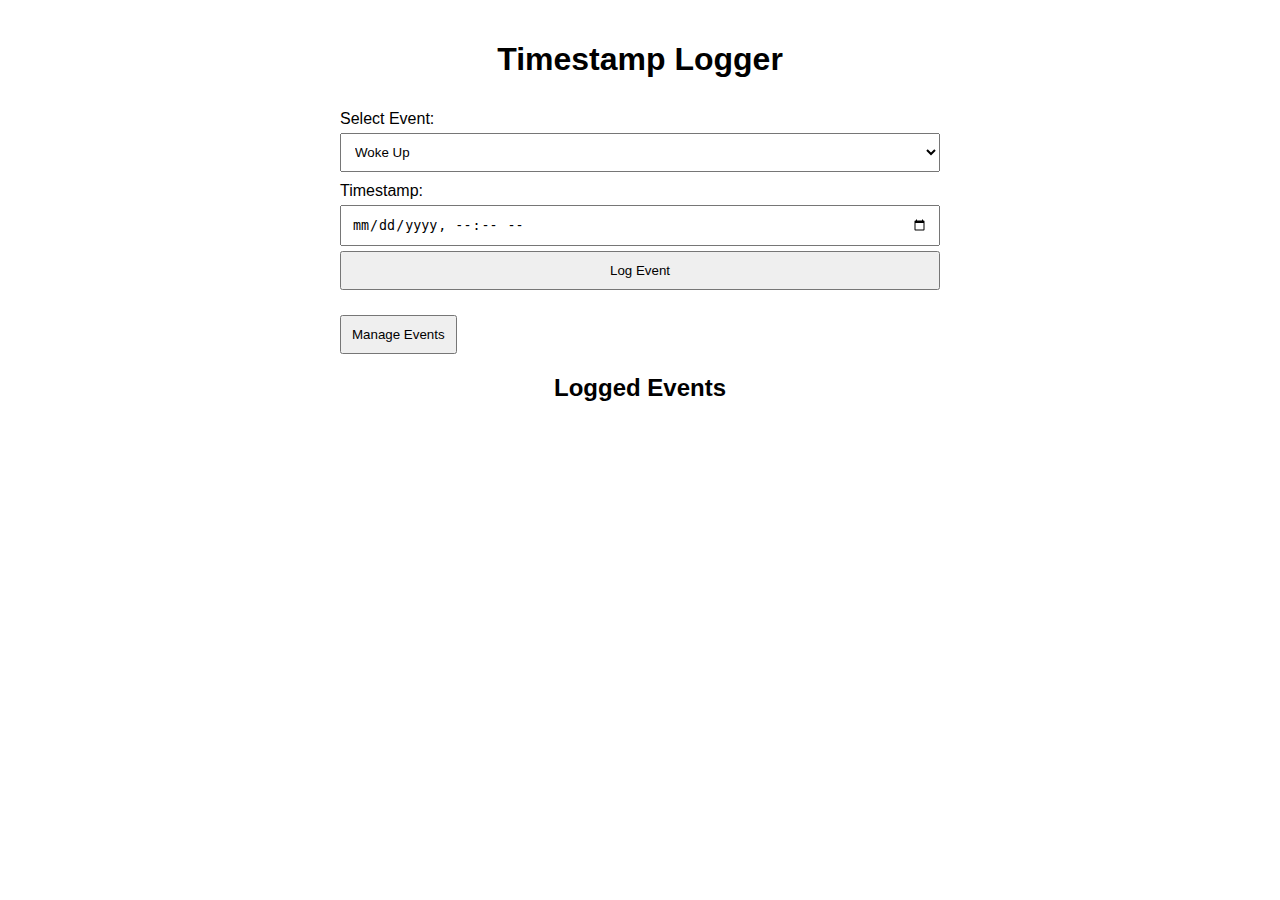
==== index.html @ c0b9a7fa "timestamp logger web created by o1" ====
<!DOCTYPE html>
<html lang="en">
<head>
    <!--
    The head section includes meta tags for responsiveness and links to the CSS stylesheet.
    -->
    <meta charset="UTF-8">
    <meta name="viewport" content="width=device-width, initial-scale=1.0">
    <title>Timestamp Logger</title>
    <link rel="stylesheet" href="styles.css">
</head>
<body>
    <!-- Main container -->
    <div class="container">
        <h1>Timestamp Logger</h1>
        <!-- Event selection form -->
        <form id="event-form">
            <label for="event-select">Select Event:</label>
            <select id="event-select"></select>

            <label for="event-time">Timestamp:</label>
            <input type="datetime-local" id="event-time">

            <button type="submit">Log Event</button>
        </form>

        <!-- Button to navigate to event management page -->
        <button id="manage-events-btn">Manage Events</button>

        <!-- Section to display logged events -->
        <h2>Logged Events</h2>
        <ul id="event-list"></ul>
    </div>

    <!-- Link to the JavaScript file -->
    <script src="app.js"></script>
</body>
</html>
---- styles.css ----
/* 
The CSS file for styling and responsive design.
*/

body {
    font-family: Arial, sans-serif;
    margin: 0;
    padding: 0;
}

/* Container styling */
.container {
    max-width: 600px;
    margin: auto;
    padding: 20px;
}

/* Responsive headings */
h1, h2 {
    text-align: center;
}

/* Form styling */
form {
    display: flex;
    flex-direction: column;
    margin-bottom: 20px;
}

label {
    margin-top: 10px;
}

input, select, button {
    padding: 10px;
    margin-top: 5px;
}

button {
    cursor: pointer;
}

/* Event list styling */
#event-list, #manage-event-list {
    list-style-type: none;
    padding: 0;
}

#event-list li, #manage-event-list li {
    background-color: #f9f9f9;
    margin-bottom: 10px;
    padding: 10px;
    border: 1px solid #ddd;
}

/* Buttons within the event management list */
.manage-buttons {
    display: flex;
    justify-content: flex-end;
}

.manage-buttons button {
    margin-left: 10px;
}
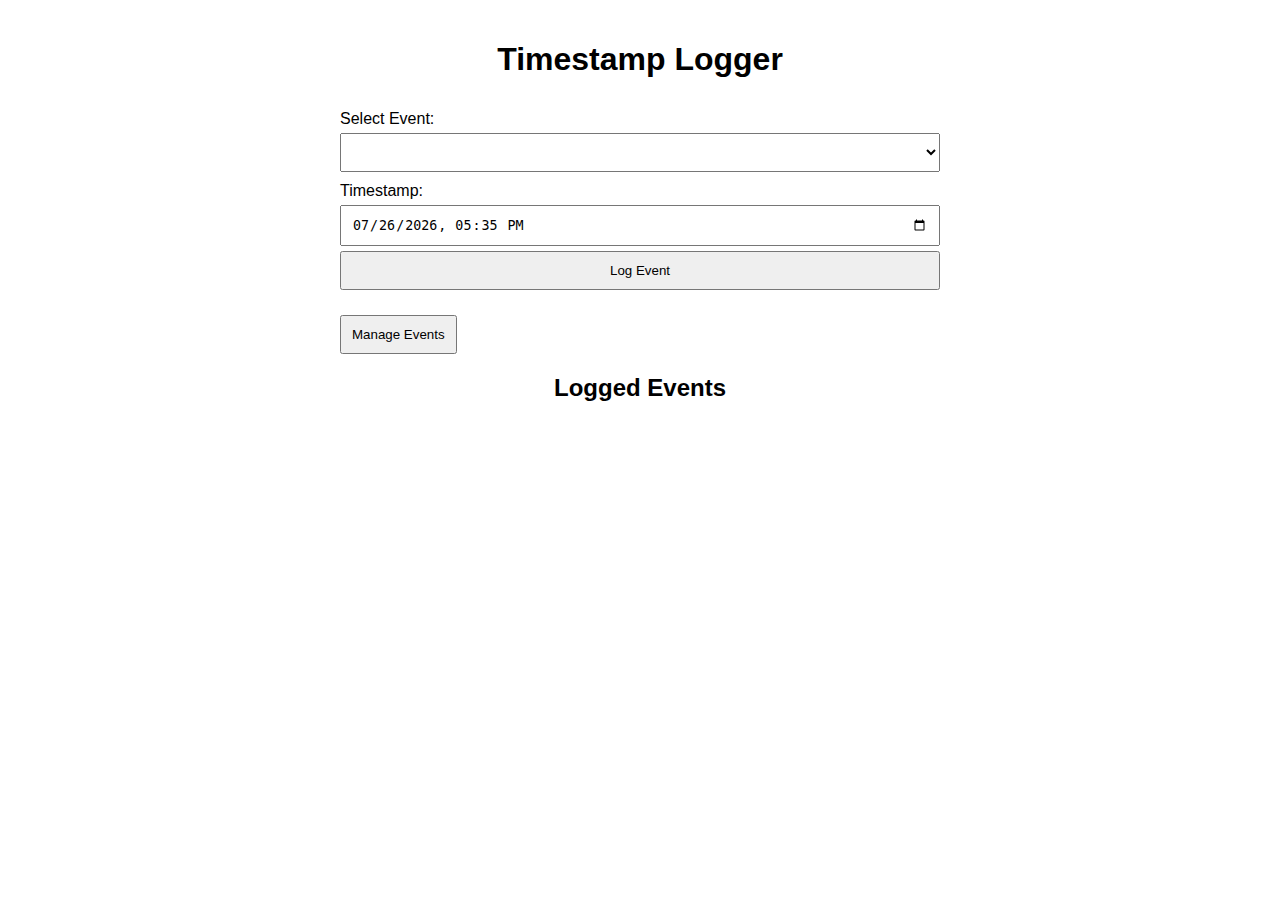
==== commit d32a9d99: "Edit and Delete Logged Events" ====
--- a/index.html
+++ b/index.html
@@ -2,7 +2,7 @@
 <html lang="en">
 <head>
     <!--
-    The head section includes meta tags for responsiveness and links to the CSS stylesheet.
+    Head section with meta tags and links to the CSS stylesheet.
     -->
     <meta charset="UTF-8">
     <meta name="viewport" content="width=device-width, initial-scale=1.0">
@@ -19,6 +19,9 @@
             <select id="event-select"></select>
 
             <label for="event-time">Timestamp:</label>
+            <!--
+            The timestamp input now displays the current time and updates in real-time.
+            -->
             <input type="datetime-local" id="event-time">
 
             <button type="submit">Log Event</button>
@@ -36,4 +39,3 @@
     <script src="app.js"></script>
 </body>
 </html>
-
--- a/styles.css
+++ b/styles.css
@@ -1,5 +1,5 @@
 /* 
-The CSS file for styling and responsive design.
+CSS file for styling and responsive design.
 */
 
 body {
@@ -41,25 +41,26 @@
 }
 
 /* Event list styling */
-#event-list, #manage-event-list {
+#event-list {
     list-style-type: none;
     padding: 0;
 }
 
-#event-list li, #manage-event-list li {
+#event-list li {
     background-color: #f9f9f9;
     margin-bottom: 10px;
     padding: 10px;
     border: 1px solid #ddd;
+    position: relative;
 }
 
-/* Buttons within the event management list */
-.manage-buttons {
-    display: flex;
-    justify-content: flex-end;
+/* Buttons within the logged event list */
+.event-buttons {
+    position: absolute;
+    right: 10px;
+    top: 10px;
 }
 
-.manage-buttons button {
-    margin-left: 10px;
+.event-buttons button {
+    margin-left: 5px;
 }
-
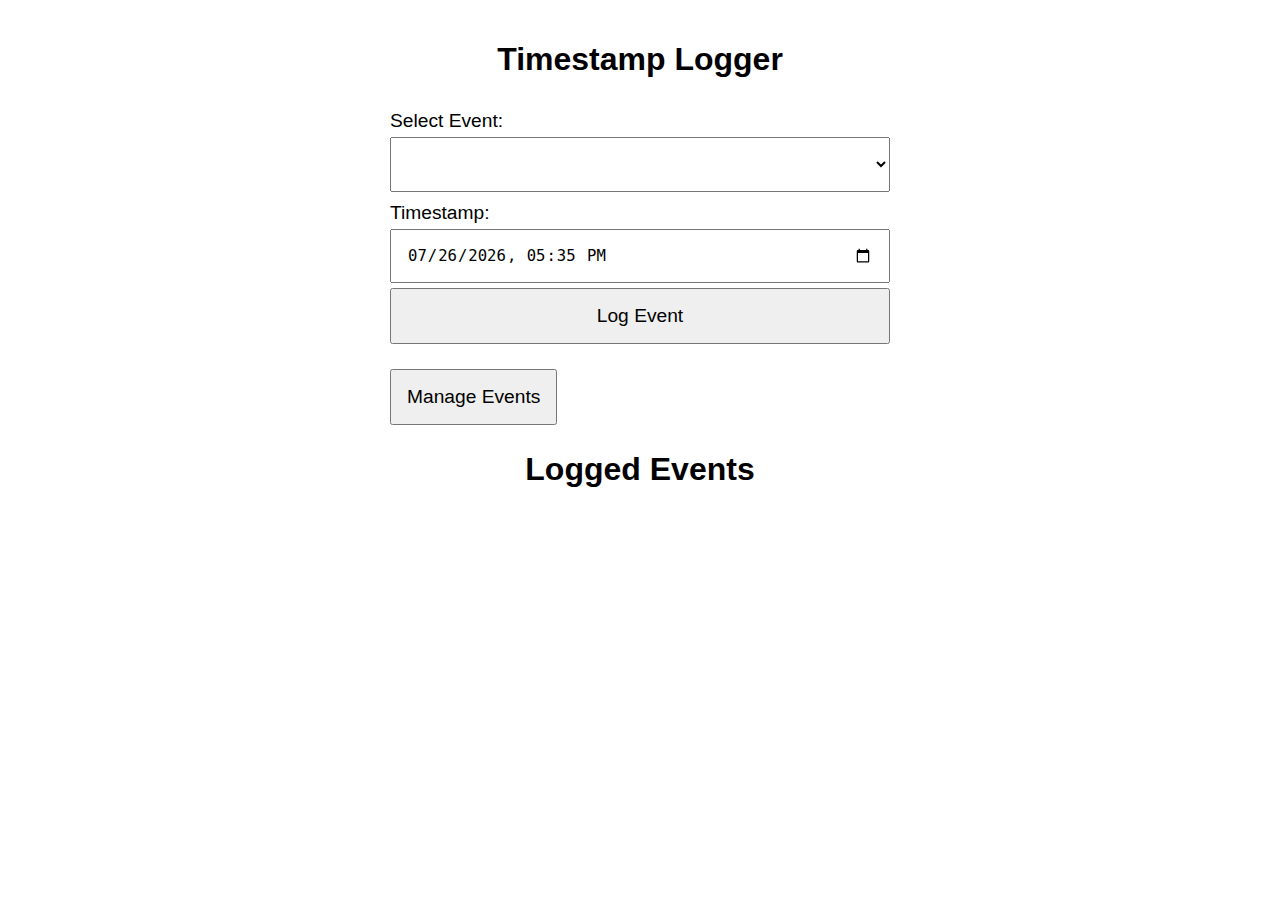
==== commit cee2f7d5: "PWA" ====
--- a/index.html
+++ b/index.html
@@ -1,41 +1,55 @@
 <!DOCTYPE html>
 <html lang="en">
 <head>
-    <!--
-    Head section with meta tags and links to the CSS stylesheet.
-    -->
-    <meta charset="UTF-8">
-    <meta name="viewport" content="width=device-width, initial-scale=1.0">
-    <title>Timestamp Logger</title>
-    <link rel="stylesheet" href="styles.css">
+  <!--
+  Head section with meta tags optimized for mobile and PWA functionality.
+  -->
+  <meta charset="UTF-8">
+  <meta name="viewport" content="width=device-width, initial-scale=1.0">
+  <title>Timestamp Logger</title>
+  <link rel="stylesheet" href="styles.css">
+  <!-- Web App Manifest -->
+  <link rel="manifest" href="manifest.json">
+  <!-- iOS Support -->
+  <link rel="apple-touch-icon" href="icons/icon-192x192.png">
+  <meta name="apple-mobile-web-app-capable" content="yes">
+  <!-- Theme Color -->
+  <meta name="theme-color" content="#ffffff">
 </head>
 <body>
-    <!-- Main container -->
-    <div class="container">
-        <h1>Timestamp Logger</h1>
-        <!-- Event selection form -->
-        <form id="event-form">
-            <label for="event-select">Select Event:</label>
-            <select id="event-select"></select>
+  <!-- Main container -->
+  <div class="container">
+    <h1>Timestamp Logger</h1>
+    <!-- Event selection form -->
+    <form id="event-form">
+      <label for="event-select">Select Event:</label>
+      <select id="event-select"></select>
 
-            <label for="event-time">Timestamp:</label>
-            <!--
-            The timestamp input now displays the current time and updates in real-time.
-            -->
-            <input type="datetime-local" id="event-time">
+      <label for="event-time">Timestamp:</label>
+      <!--
+      The timestamp input now displays the current time and updates in real-time.
+      -->
+      <input type="datetime-local" id="event-time">
 
-            <button type="submit">Log Event</button>
-        </form>
+      <button type="submit">Log Event</button>
+    </form>
 
-        <!-- Button to navigate to event management page -->
-        <button id="manage-events-btn">Manage Events</button>
+    <!-- Button to navigate to event management page -->
+    <button id="manage-events-btn">Manage Events</button>
 
-        <!-- Section to display logged events -->
-        <h2>Logged Events</h2>
-        <ul id="event-list"></ul>
-    </div>
+    <!-- Section to display logged events -->
+    <h2>Logged Events</h2>
+    <ul id="event-list"></ul>
+  </div>
 
-    <!-- Link to the JavaScript file -->
-    <script src="app.js"></script>
+  <!-- Link to the JavaScript file -->
+  <script src="app.js"></script>
+  <!-- Register the Service Worker -->
+  <script>
+    if ('serviceWorker' in navigator) {
+      navigator.serviceWorker.register('sw.js')
+      .then(() => console.log("Service Worker Registered"));
+    }
+  </script>
 </body>
 </html>
--- a/styles.css
+++ b/styles.css
@@ -1,66 +1,100 @@
 /* 
-CSS file for styling and responsive design.
+CSS file for styling and responsive design, optimized for mobile-first approach and fixed layout issues.
 */
 
 body {
-    font-family: Arial, sans-serif;
-    margin: 0;
-    padding: 0;
+  font-family: Arial, sans-serif;
+  margin: 0;
+  padding: 0;
 }
 
-/* Container styling */
+/* Mobile-first Container styling */
 .container {
-    max-width: 600px;
-    margin: auto;
-    padding: 20px;
+  padding: 20px;
 }
 
 /* Responsive headings */
 h1, h2 {
-    text-align: center;
+  text-align: center;
+  font-size: 1.5em;
 }
 
 /* Form styling */
 form {
-    display: flex;
-    flex-direction: column;
-    margin-bottom: 20px;
+  display: flex;
+  flex-direction: column;
+  margin-bottom: 20px;
 }
 
 label {
-    margin-top: 10px;
+  margin-top: 10px;
+  font-size: 1em;
 }
 
 input, select, button {
-    padding: 10px;
-    margin-top: 5px;
+  padding: 15px;
+  margin-top: 5px;
+  font-size: 1em;
 }
 
 button {
-    cursor: pointer;
+  cursor: pointer;
 }
 
 /* Event list styling */
-#event-list {
-    list-style-type: none;
-    padding: 0;
+#event-list, #manage-event-list {
+  list-style-type: none;
+  padding: 0;
 }
 
-#event-list li {
-    background-color: #f9f9f9;
-    margin-bottom: 10px;
-    padding: 10px;
-    border: 1px solid #ddd;
-    position: relative;
+#event-list li, #manage-event-list li {
+  background-color: #f9f9f9;
+  margin-bottom: 10px;
+  padding: 15px;
+  border: 1px solid #ddd;
+  position: relative;
 }
 
-/* Buttons within the logged event list */
-.event-buttons {
-    position: absolute;
-    right: 10px;
-    top: 10px;
+/* Buttons within the event management list */
+.manage-buttons, .event-buttons {
+  position: absolute;
+  right: 10px;
+  top: 50%;
+  transform: translateY(-50%);
 }
 
-.event-buttons button {
-    margin-left: 5px;
+.manage-buttons button, .event-buttons button {
+  margin-left: 10px;
+  padding: 10px;
+  font-size: 0.9em;
 }
+
+/* Adjust button sizes for mobile */
+button, input[type="submit"] {
+  padding: 15px;
+  font-size: 1em;
+}
+
+/* Media Queries for larger screens */
+@media (min-width: 600px) {
+  .container {
+    max-width: 500px;
+    margin: auto;
+  }
+
+  h1, h2 {
+    font-size: 2em;
+  }
+
+  label, input, select, button {
+    font-size: 1.2em;
+  }
+
+  #event-list li, #manage-event-list li {
+    padding: 20px;
+  }
+
+  .manage-buttons button, .event-buttons button {
+    font-size: 1em;
+  }
+}
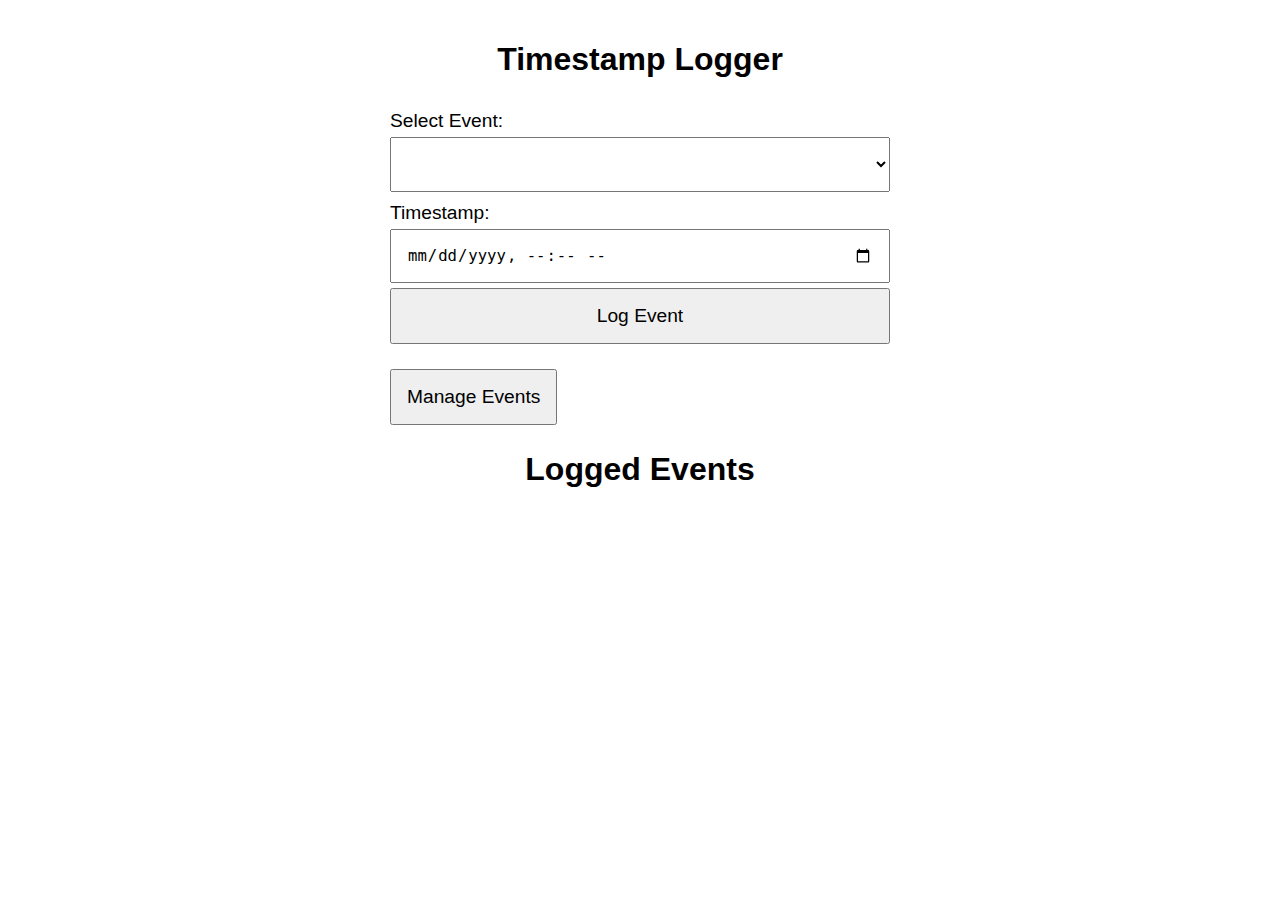
==== commit 72047380: "delete updateEventTime" ====
--- a/index.html
+++ b/index.html
@@ -46,7 +46,7 @@
   <script src="app.js"></script>
   <!-- Register the Service Worker -->
   <script>
-    if ('serviceWorker' in navigator) {
+    if ('serviceWorker' in navigator && location.hostname !== 'localhost') {
       navigator.serviceWorker.register('sw.js')
       .then(() => console.log("Service Worker Registered"));
     }
